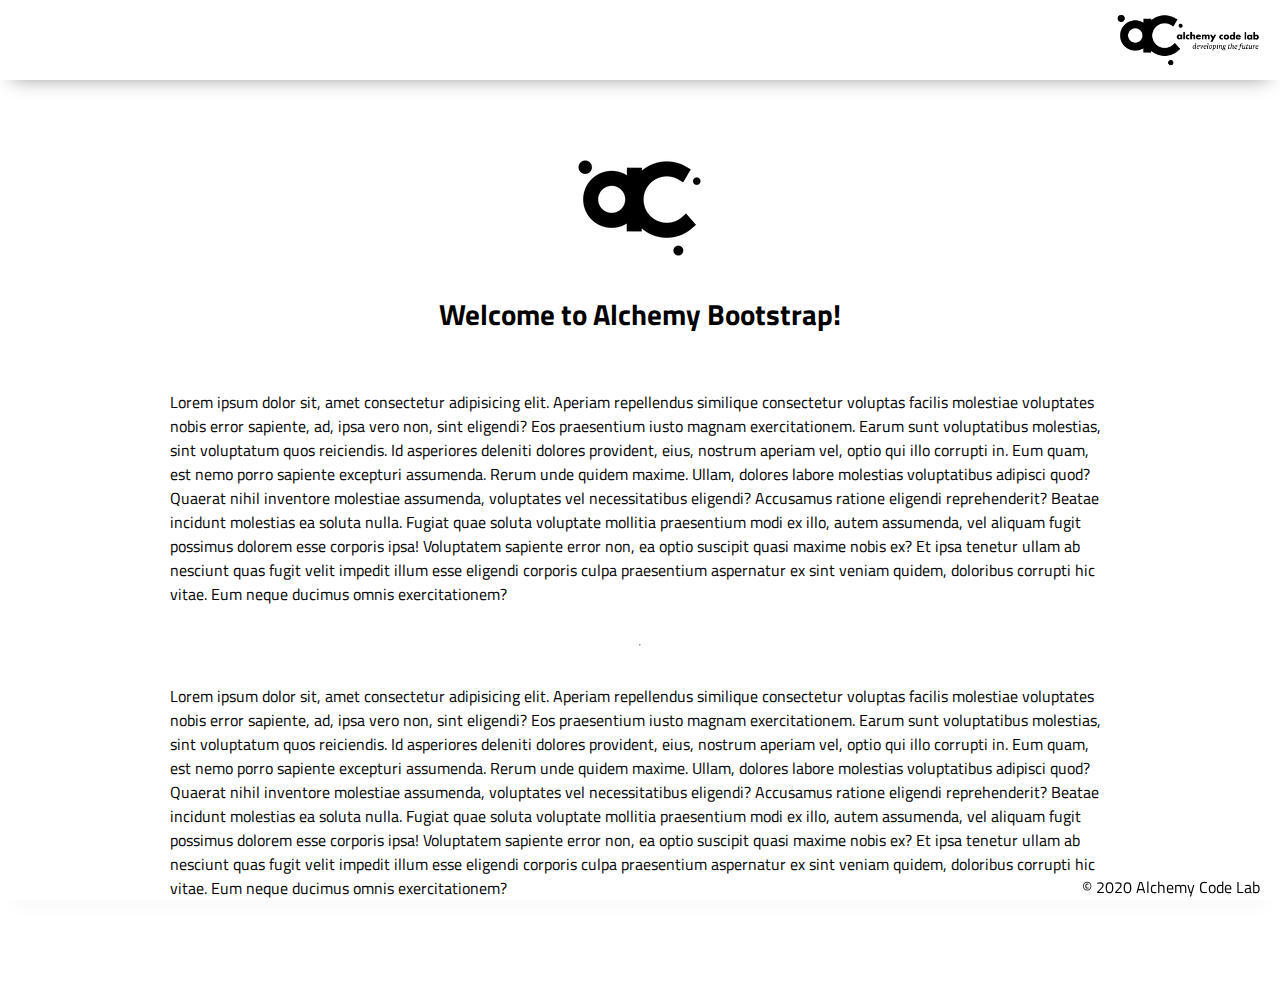
==== index.html @ 291ca001 "Initial commit" ====
<!DOCTYPE html>
<html lang="en">

<head>
    <meta charset="UTF-8">
    <meta name="viewport" content="width=device-width, initial-scale=1.0">
    <meta http-equiv="X-UA-Compatible" content="ie=edge">
    <!-- Fonts -->
    <link href="https://fonts.googleapis.com/css2?family=Titillium+Web:wght@300&display=swap" rel="stylesheet">
    <!-- Stylesheets -->
    <link rel="stylesheet" href="./styles/reset.css">
    <link rel="stylesheet" href="./styles/style.css">
    <link rel="stylesheet" href="./styles/home.css">
    <title>Document</title>
</head>

<body>
    <header>
        <div class="gutter-right logo">
            <img src="assets/big-logo.png" />
        </div>
    </header>
    <main>
        <section class="main-section">
            <img class="main-logo" src="./assets/alchemy-logo.png" />
            <h2>
                Welcome to Alchemy Bootstrap!
            </h2>

            <p>
                Lorem ipsum dolor sit, amet consectetur adipisicing elit. Aperiam repellendus similique consectetur
                voluptas facilis molestiae voluptates nobis error sapiente, ad, ipsa vero non, sint eligendi? Eos
                praesentium iusto magnam exercitationem.
                Earum sunt voluptatibus molestias, sint voluptatum quos reiciendis. Id asperiores deleniti dolores
                provident, eius, nostrum aperiam vel, optio qui illo corrupti in. Eum quam, est nemo porro sapiente
                excepturi assumenda.
                Rerum unde quidem maxime. Ullam, dolores labore molestias voluptatibus adipisci quod? Quaerat nihil
                inventore molestiae assumenda, voluptates vel necessitatibus eligendi? Accusamus ratione eligendi
                reprehenderit? Beatae incidunt molestias ea soluta nulla.
                Fugiat quae soluta voluptate mollitia praesentium modi ex illo, autem assumenda, vel aliquam fugit
                possimus dolorem esse corporis ipsa! Voluptatem sapiente error non, ea optio suscipit quasi maxime nobis
                ex?
                Et ipsa tenetur ullam ab nesciunt quas fugit velit impedit illum esse eligendi corporis culpa
                praesentium aspernatur ex sint veniam quidem, doloribus corrupti hic vitae. Eum neque ducimus omnis
                exercitationem?
            </p>
            <hr />
            <p>
                Lorem ipsum dolor sit, amet consectetur adipisicing elit. Aperiam repellendus similique consectetur
                voluptas facilis molestiae voluptates nobis error sapiente, ad, ipsa vero non, sint eligendi? Eos
                praesentium iusto magnam exercitationem.
                Earum sunt voluptatibus molestias, sint voluptatum quos reiciendis. Id asperiores deleniti dolores
                provident, eius, nostrum aperiam vel, optio qui illo corrupti in. Eum quam, est nemo porro sapiente
                excepturi assumenda.
                Rerum unde quidem maxime. Ullam, dolores labore molestias voluptatibus adipisci quod? Quaerat nihil
                inventore molestiae assumenda, voluptates vel necessitatibus eligendi? Accusamus ratione eligendi
                reprehenderit? Beatae incidunt molestias ea soluta nulla.
                Fugiat quae soluta voluptate mollitia praesentium modi ex illo, autem assumenda, vel aliquam fugit
                possimus dolorem esse corporis ipsa! Voluptatem sapiente error non, ea optio suscipit quasi maxime nobis
                ex?
                Et ipsa tenetur ullam ab nesciunt quas fugit velit impedit illum esse eligendi corporis culpa
                praesentium aspernatur ex sint veniam quidem, doloribus corrupti hic vitae. Eum neque ducimus omnis
                exercitationem?
            </p>

        </section>
    </main>
    <footer>
        <div class="copy gutter-right">&copy; 2020 Alchemy Code Lab</div>
    </footer>

    <script type="module" src="./app.js"></script>
</body>

</html>
---- styles/style.css ----
body {
    /* https://coolors.co/generate and click export -> scss to get the colors to copy and paste below*/
    /* --color1: hsla(349, 69%, 76%, 1);
    --color2: hsla(207, 67%, 44%, 1);
    --color3: hsla(200, 61%, 56%, 1);
    --color4: hsla(187, 41%, 94%, 1);
    --color5: hsla(170, 28%, 95%, 1); */

    /* --color1: hsla(45, 86%, 83%, 1);
    --color2: hsla(135, 65%, 98%, 1);
    --color3: hsla(315, 37%, 86%, 1);
    --color4: hsla(45, 73%, 98%, 1);
    --color5: hsla(224, 40%, 79%, 1); */
    
    --header-height: 80px;
    --shadow: 0px 10px 20px -12px rgba(0,0,0,0.45);
    --gutter: 30px;
    --footer-height: 25px;
    
    font-family: 'Titillium Web', sans-serif;
    background-color: var(--color2);
}

main {
    display: flex;
    flex-direction: column;
    justify-content: center;
    align-items: center;
    margin-bottom: calc(var(--footer-height));
}

section {
    background-color: var(--color5);
    width: 1000px;
    max-width: 80%;
    display: flex;
    flex-direction: column;
    justify-content: center;
    align-items: center;
    padding-top: var(--gutter);
    padding-bottom: var(--gutter);
    margin-top: var(--gutter);
    margin-bottom: var(--gutter);
    border: solid 2px var(--color1);
}

header {
    display: flex;
    justify-content: flex-end;
    background-color: var(--color3);
    height: var(--header-height);
    box-shadow: var(--shadow);
}

footer {
    display: flex;
    justify-content: flex-end;
    background-color: var(--color3);
    box-shadow: var(--shadow);
}


h2 {
    font-size: 1.8rem;
    font-weight: bold;
}

.gutter-right {
    margin-right: 20px;
}

.main-logo {
    animation: pulse 5s infinite ease-in-out;
}

header img {
    height: var(--header-height);
}

p {
    margin: var(--gutter);
}
  
footer {
    position: fixed;
    width: 100%;
    bottom: 0;
    height: var(--footer-height);
    display: flex;
    justify-content: flex-end;
    background-color: var(--color3);
    box-shadow: var(--shadow);
}
  
  @keyframes pulse {
    20% {
      transform: rotate3d(-10, -10, -10, 50deg) scale(1.2);
    }

    40% {
        transform: rotate3d(10, 10, -10, 50deg) scale(1);
    }

    60% {
        transform: rotate3d(-10, 10, 10, 50deg) scale(1.2);
      }

    80% {
        transform: rotate3d(10, 10, 10, 50deg) scale(1);
    }

  }
---- styles/home.css ----
/* add home page styles here */
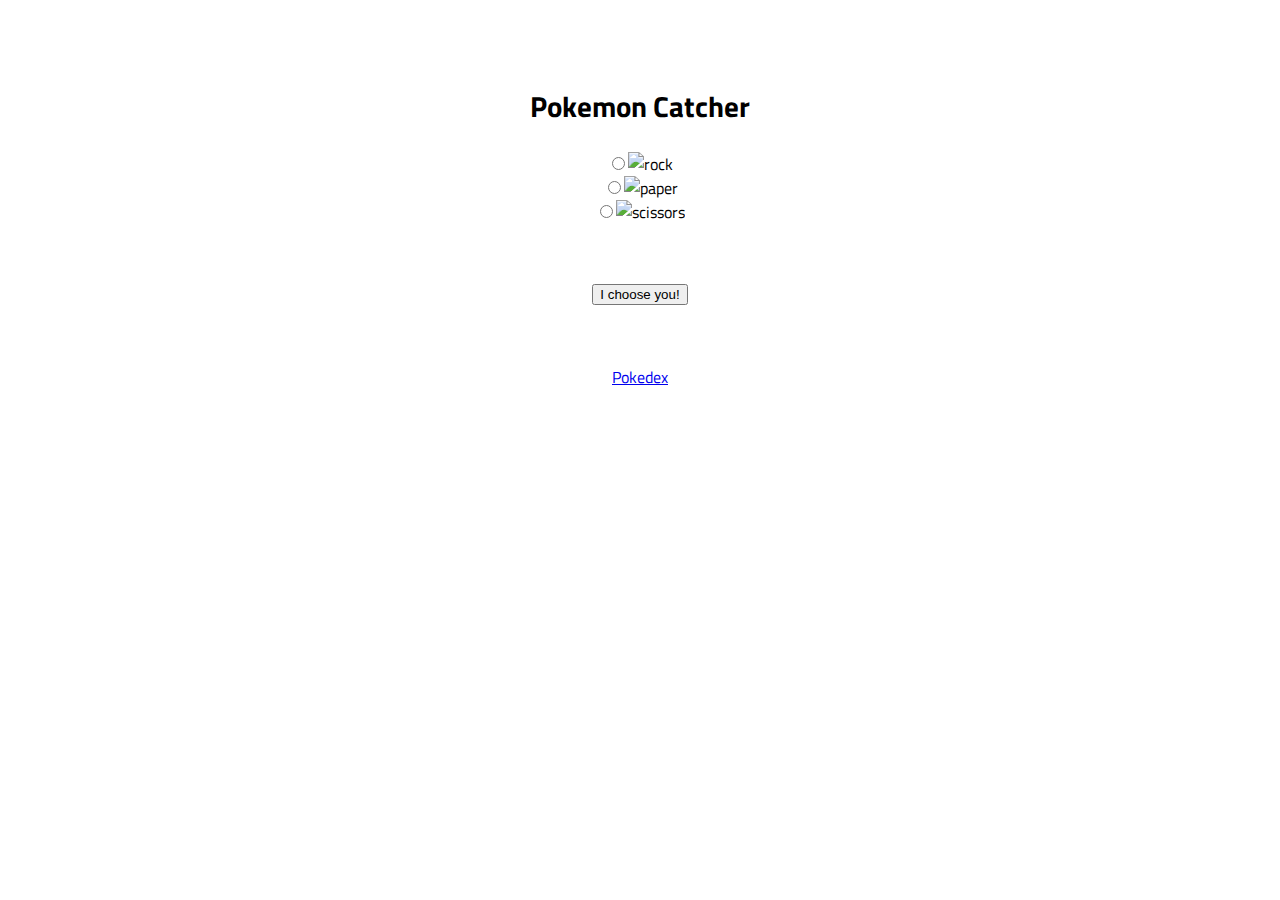
==== commit 29539d8b: "created both html files and linked them together. placeholder images" ====
--- a/index.html
+++ b/index.html
@@ -15,59 +15,33 @@
 </head>
 
 <body>
-    <header>
-        <div class="gutter-right logo">
-            <img src="assets/big-logo.png" />
-        </div>
-    </header>
     <main>
-        <section class="main-section">
-            <img class="main-logo" src="./assets/alchemy-logo.png" />
-            <h2>
-                Welcome to Alchemy Bootstrap!
-            </h2>
+        <section id="main-section">
+            <h2>Pokemon Catcher</h2>
 
-            <p>
-                Lorem ipsum dolor sit, amet consectetur adipisicing elit. Aperiam repellendus similique consectetur
-                voluptas facilis molestiae voluptates nobis error sapiente, ad, ipsa vero non, sint eligendi? Eos
-                praesentium iusto magnam exercitationem.
-                Earum sunt voluptatibus molestias, sint voluptatum quos reiciendis. Id asperiores deleniti dolores
-                provident, eius, nostrum aperiam vel, optio qui illo corrupti in. Eum quam, est nemo porro sapiente
-                excepturi assumenda.
-                Rerum unde quidem maxime. Ullam, dolores labore molestias voluptatibus adipisci quod? Quaerat nihil
-                inventore molestiae assumenda, voluptates vel necessitatibus eligendi? Accusamus ratione eligendi
-                reprehenderit? Beatae incidunt molestias ea soluta nulla.
-                Fugiat quae soluta voluptate mollitia praesentium modi ex illo, autem assumenda, vel aliquam fugit
-                possimus dolorem esse corporis ipsa! Voluptatem sapiente error non, ea optio suscipit quasi maxime nobis
-                ex?
-                Et ipsa tenetur ullam ab nesciunt quas fugit velit impedit illum esse eligendi corporis culpa
-                praesentium aspernatur ex sint veniam quidem, doloribus corrupti hic vitae. Eum neque ducimus omnis
-                exercitationem?
-            </p>
-            <hr />
-            <p>
-                Lorem ipsum dolor sit, amet consectetur adipisicing elit. Aperiam repellendus similique consectetur
-                voluptas facilis molestiae voluptates nobis error sapiente, ad, ipsa vero non, sint eligendi? Eos
-                praesentium iusto magnam exercitationem.
-                Earum sunt voluptatibus molestias, sint voluptatum quos reiciendis. Id asperiores deleniti dolores
-                provident, eius, nostrum aperiam vel, optio qui illo corrupti in. Eum quam, est nemo porro sapiente
-                excepturi assumenda.
-                Rerum unde quidem maxime. Ullam, dolores labore molestias voluptatibus adipisci quod? Quaerat nihil
-                inventore molestiae assumenda, voluptates vel necessitatibus eligendi? Accusamus ratione eligendi
-                reprehenderit? Beatae incidunt molestias ea soluta nulla.
-                Fugiat quae soluta voluptate mollitia praesentium modi ex illo, autem assumenda, vel aliquam fugit
-                possimus dolorem esse corporis ipsa! Voluptatem sapiente error non, ea optio suscipit quasi maxime nobis
-                ex?
-                Et ipsa tenetur ullam ab nesciunt quas fugit velit impedit illum esse eligendi corporis culpa
-                praesentium aspernatur ex sint veniam quidem, doloribus corrupti hic vitae. Eum neque ducimus omnis
-                exercitationem?
-            </p>
+            <label class="selections">
+                <input class="hidden" type="radio" name="choices" id="Rock" value="rock"><img src="http://assets.pokemon.com/assets/cms2/img/pokedex/full/009.png" alt="rock" width="200px">
+            </label>    
+            <label class="selections">
+                    <input class="hidden" type="radio" name="choices" id="Paper" value="paper"><img src="http://assets.pokemon.com/assets/cms2/img/pokedex/full/013.png" alt="paper" width="200px">
+            </label>    
+            <label class="selections">
+                    <input class="hidden" type="radio" name="choices" id="Scissors" value="scissors"><img src="http://assets.pokemon.com/assets/cms2/img/pokedex/full/016.png" alt="scissors" width="200px">
+            </label>
+
 
         </section>
+
+        <button id="choose-button">I choose you!</button>
+        <section>
+            <a href="./results/index.html">Pokedex</a>
+        </section>
+    
+
+
+
     </main>
-    <footer>
-        <div class="copy gutter-right">&copy; 2020 Alchemy Code Lab</div>
-    </footer>
+   
 
     <script type="module" src="./app.js"></script>
 </body>
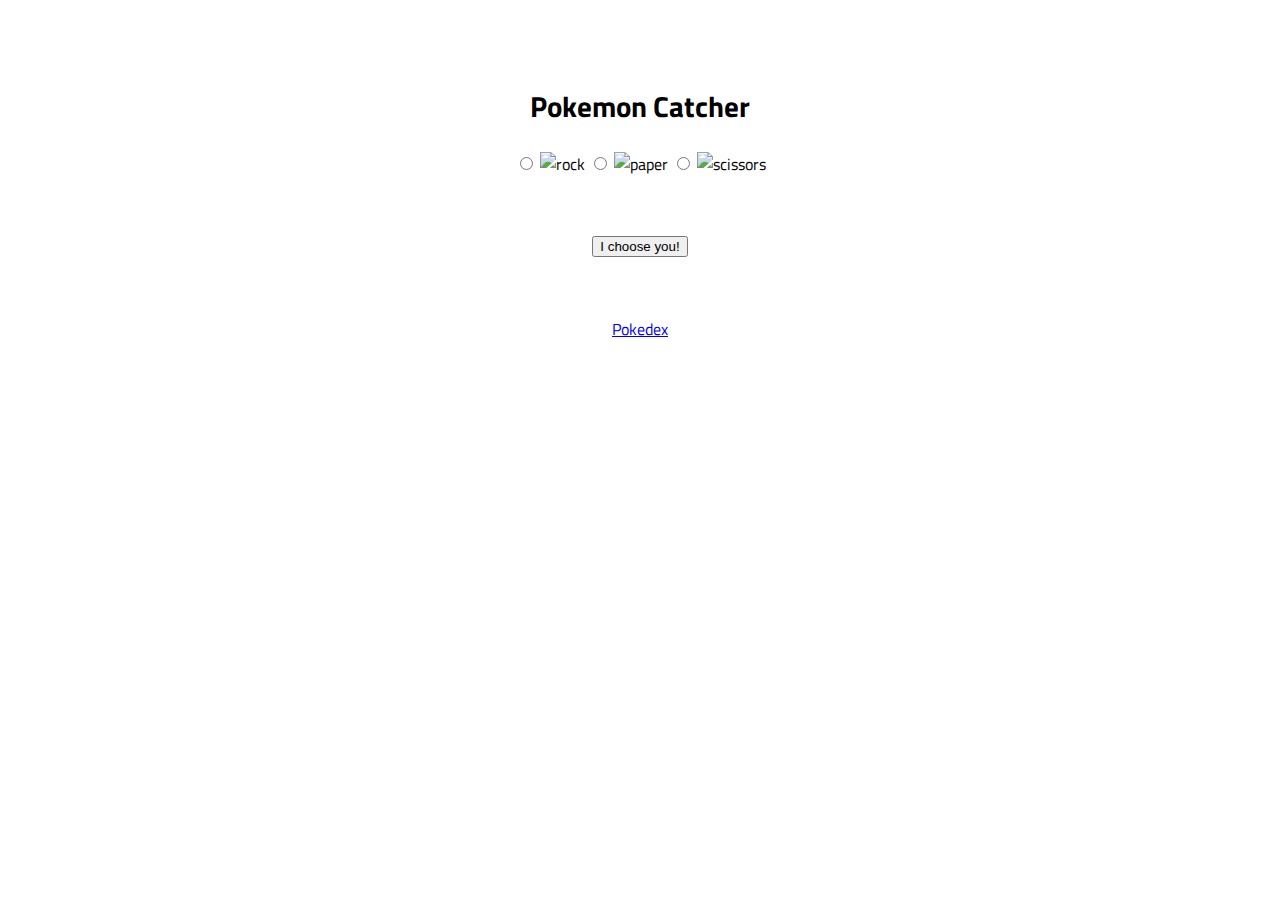
==== commit 6a63bdb7: "imported pokemons to app.js" ====
--- a/index.html
+++ b/index.html
@@ -18,17 +18,20 @@
     <main>
         <section id="main-section">
             <h2>Pokemon Catcher</h2>
-
-            <label class="selections">
-                <input class="hidden" type="radio" name="choices" id="Rock" value="rock"><img src="http://assets.pokemon.com/assets/cms2/img/pokedex/full/009.png" alt="rock" width="200px">
-            </label>    
-            <label class="selections">
-                    <input class="hidden" type="radio" name="choices" id="Paper" value="paper"><img src="http://assets.pokemon.com/assets/cms2/img/pokedex/full/013.png" alt="paper" width="200px">
-            </label>    
-            <label class="selections">
-                    <input class="hidden" type="radio" name="choices" id="Scissors" value="scissors"><img src="http://assets.pokemon.com/assets/cms2/img/pokedex/full/016.png" alt="scissors" width="200px">
-            </label>
-
+                <div class="pokemon-choice">
+                    <label class="selections">
+                        <input class="hidden" type="radio" id="pokemon-1" >
+                        <img src="http://assets.pokemon.com/assets/cms2/img/pokedex/full/009.png" alt="rock" width="200px">
+                    </label>    
+                    <label class="selections">
+                            <input class="hidden" type="radio" id="pokemon-2" >
+                            <img src="http://assets.pokemon.com/assets/cms2/img/pokedex/full/013.png" alt="paper" width="200px">
+                    </label>    
+                    <label class="selections">
+                            <input class="hidden" type="radio" id="pokemon-3" >
+                            <img src="http://assets.pokemon.com/assets/cms2/img/pokedex/full/016.png" alt="scissors" width="200px">
+                    </label>
+                </div>
 
         </section>
 
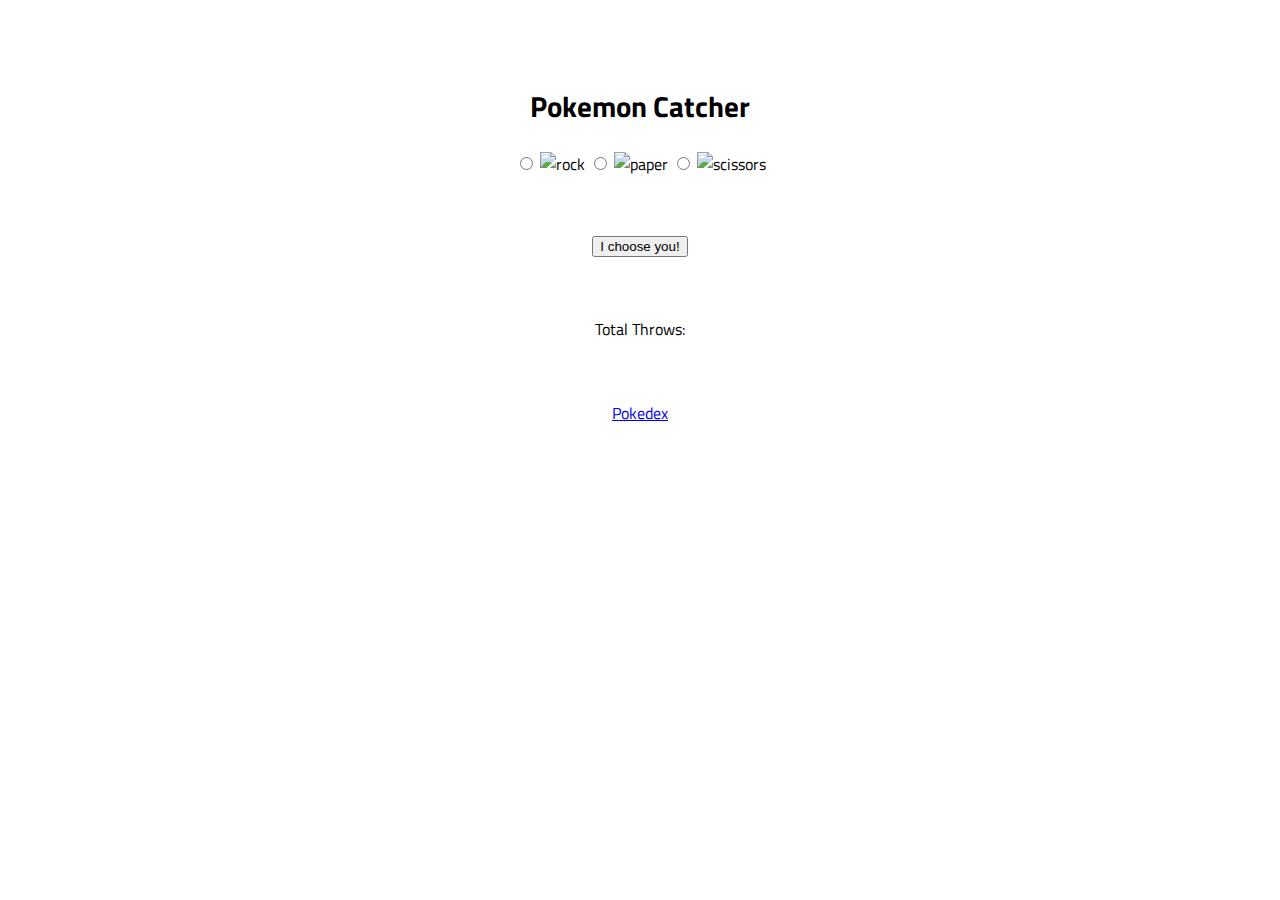
==== commit 9bbfd5e9: "click now updates total throws and takes you to results page at 10 throws" ====
--- a/index.html
+++ b/index.html
@@ -20,22 +20,24 @@
             <h2>Pokemon Catcher</h2>
                 <div class="pokemon-choice">
                     <label class="selections">
-                        <input class="hidden" type="radio" id="pokemon-1" >
-                        <img src="http://assets.pokemon.com/assets/cms2/img/pokedex/full/009.png" alt="rock" width="200px">
+                        <input class="hidden" type="radio" id="pokemon-1-button" name="selections">
+                        <img id="pokemon-1-image"src="http://assets.pokemon.com/assets/cms2/img/pokedex/full/009.png" alt="rock" width="200px">
                     </label>    
                     <label class="selections">
-                            <input class="hidden" type="radio" id="pokemon-2" >
-                            <img src="http://assets.pokemon.com/assets/cms2/img/pokedex/full/013.png" alt="paper" width="200px">
+                            <input class="hidden" type="radio" id="pokemon-2-button"  name="selections">
+                            <img id="pokemon-2-image"src="http://assets.pokemon.com/assets/cms2/img/pokedex/full/013.png" alt="paper" width="200px">
                     </label>    
                     <label class="selections">
-                            <input class="hidden" type="radio" id="pokemon-3" >
-                            <img src="http://assets.pokemon.com/assets/cms2/img/pokedex/full/016.png" alt="scissors" width="200px">
+                            <input class="hidden" type="radio" id="pokemon-3-button"  name="selections">
+                            <img id="pokemon-3-image" src="http://assets.pokemon.com/assets/cms2/img/pokedex/full/016.png" alt="scissors" width="200px">
                     </label>
                 </div>
 
         </section>
 
         <button id="choose-button">I choose you!</button>
+        <section>
+            Total Throws: <span id="total-throws"></span>
         <section>
             <a href="./results/index.html">Pokedex</a>
         </section>
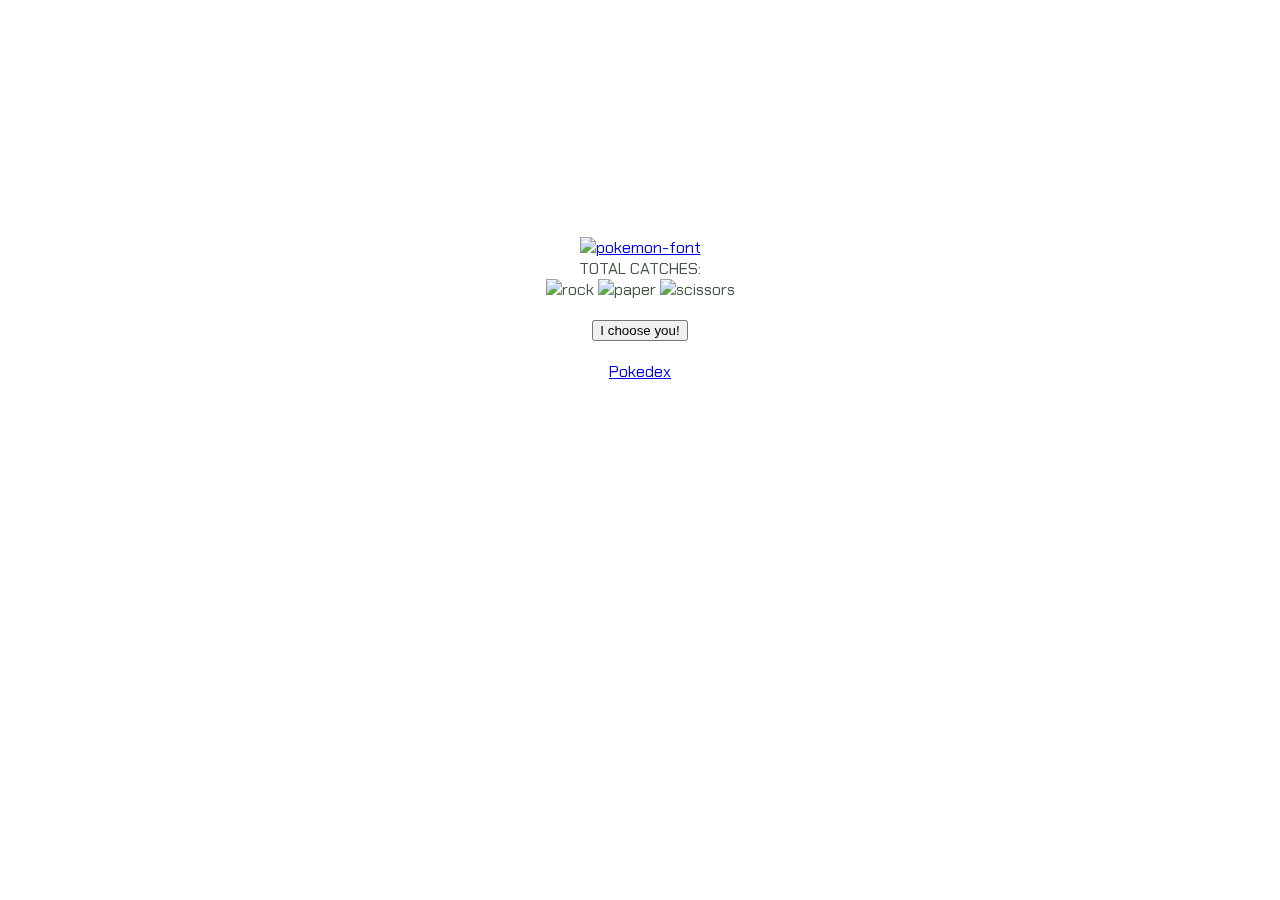
==== commit 343f5595: "added audio and styles" ====
--- a/index.html
+++ b/index.html
@@ -11,13 +11,25 @@
     <link rel="stylesheet" href="./styles/reset.css">
     <link rel="stylesheet" href="./styles/style.css">
     <link rel="stylesheet" href="./styles/home.css">
-    <title>Document</title>
+    <link rel="preconnect" href="https://fonts.googleapis.com">
+    <link rel="preconnect" href="https://fonts.gstatic.com" crossorigin>
+    <link href="https://fonts.googleapis.com/css2?family=Chakra+Petch:wght@600&display=swap" rel="stylesheet">
+    <title>POKE-CATCHER</title>
 </head>
 
 <body>
+    <header>
+        <section id="header-div">
+            <a href="https://fontmeme.com/pokemon-font/"><img src="https://fontmeme.com/permalink/211022/dc08e797a7ff2fbeede142f9b45f9573.png" alt="pokemon-font" border="0"></a>
+        </section>
+    </header>  
     <main>
+      
+        <section>
+            TOTAL CATCHES: <span id="total-throws"></span>
+        <section>
         <section id="main-section">
-            <h2>Pokemon Catcher</h2>
+            
                 <div class="pokemon-choice">
                     <label class="selections">
                         <input class="hidden" type="radio" id="pokemon-1-button" name="selections">
@@ -33,12 +45,10 @@
                     </label>
                 </div>
 
-        </section>
+        </section id="bottom">
 
         <button id="choose-button">I choose you!</button>
-        <section>
-            Total Throws: <span id="total-throws"></span>
-        <section>
+        
             <a href="./results/index.html">Pokedex</a>
         </section>
     
@@ -47,7 +57,7 @@
 
     </main>
    
-
+<audio id="cry" src="./assets/charmander.mp3" autoplay></audio>
     <script type="module" src="./app.js"></script>
 </body>
 
--- a/styles/style.css
+++ b/styles/style.css
@@ -1,113 +1,58 @@
+body {
 
-body {
-    /* https://coolors.co/generate and click export -> scss to get the colors to copy and paste below*/
-    /* --color1: hsla(349, 69%, 76%, 1);
-    --color2: hsla(207, 67%, 44%, 1);
-    --color3: hsla(200, 61%, 56%, 1);
-    --color4: hsla(187, 41%, 94%, 1);
-    --color5: hsla(170, 28%, 95%, 1); */
-
-    /* --color1: hsla(45, 86%, 83%, 1);
-    --color2: hsla(135, 65%, 98%, 1);
-    --color3: hsla(315, 37%, 86%, 1);
-    --color4: hsla(45, 73%, 98%, 1);
-    --color5: hsla(224, 40%, 79%, 1); */
     
-    --header-height: 80px;
-    --shadow: 0px 10px 20px -12px rgba(0,0,0,0.45);
-    --gutter: 30px;
-    --footer-height: 25px;
+     background-image: url(https://vignette.wikia.nocookie.net/fantendo/images/5/51/Pok%C3%A9mon_Stadium_2.jpg/revision/latest?cb=20141221100214);
+    background-size:contain;
+    background-repeat: no-repeat;
     
-    font-family: 'Titillium Web', sans-serif;
-    background-color: var(--color2);
+    position:fixed;
+    object-fit: cover;
+    display: flex;
+    flex-direction: column;
+    align-items: center;
+    justify-content: center; 
+    font-family: 'Chakra Petch', sans-serif;
+    color: rgb(69, 88, 70);
+}
+main {
+        display: flex;
+        flex-direction: column;
+        align-items: center;
+        margin-bottom: 90px;
+        justify-content: center;
+    }
+.hidden {
+    display: none;
 }
 
-main {
-    display: flex;
-    flex-direction: column;
-    justify-content: center;
-    align-items: center;
-    margin-bottom: calc(var(--footer-height));
+input[type=radio]:checked + img {
+    /* box-shadow: 0px 0px 20px 20px rgb(255, 243, 193);
+    border-radius: 50%; */
+    -webkit-filter: drop-shadow(0px 0px 10px #a0bda1);
+        filter: drop-shadow(0px 0px 10px #ffffff);
 }
 
-section {
-    background-color: var(--color5);
-    width: 1000px;
-    max-width: 80%;
-    display: flex;
-    flex-direction: column;
-    justify-content: center;
-    align-items: center;
-    padding-top: var(--gutter);
-    padding-bottom: var(--gutter);
-    margin-top: var(--gutter);
-    margin-bottom: var(--gutter);
-    border: solid 2px var(--color1);
-}
-
-header {
-    display: flex;
-    justify-content: flex-end;
-    background-color: var(--color3);
-    height: var(--header-height);
-    box-shadow: var(--shadow);
-}
-
-footer {
-    display: flex;
-    justify-content: flex-end;
-    background-color: var(--color3);
-    box-shadow: var(--shadow);
+input[type=radio]:hover + img {
+    animation: bounce 0.5s infinite alternate;
 }
 
 
-h2 {
-    font-size: 1.8rem;
-    font-weight: bold;
+@keyframes bounce { 0% { transform: translateY(0); } 100% { transform: translateY(-20px); } }
+
+section {
+display: flex;
+flex-direction: column;
+align-items: center;
 }
 
-.gutter-right {
-    margin-right: 20px;
+header  {
+    
+    margin-right: auto;
+    margin-left: auto;
+    margin-top: -15%;
 }
 
-.main-logo {
-    animation: pulse 5s infinite ease-in-out;
+button {
+    margin: 20px;
 }
 
-header img {
-    height: var(--header-height);
-}
-
-p {
-    margin: var(--gutter);
-}
-  
-footer {
-    position: fixed;
-    width: 100%;
-    bottom: 0;
-    height: var(--footer-height);
-    display: flex;
-    justify-content: flex-end;
-    background-color: var(--color3);
-    box-shadow: var(--shadow);
-}
-  
-  @keyframes pulse {
-    20% {
-      transform: rotate3d(-10, -10, -10, 50deg) scale(1.2);
-    }
-
-    40% {
-        transform: rotate3d(10, 10, -10, 50deg) scale(1);
-    }
-
-    60% {
-        transform: rotate3d(-10, 10, 10, 50deg) scale(1.2);
-      }
-
-    80% {
-        transform: rotate3d(10, 10, 10, 50deg) scale(1);
-    }
-
-  }
